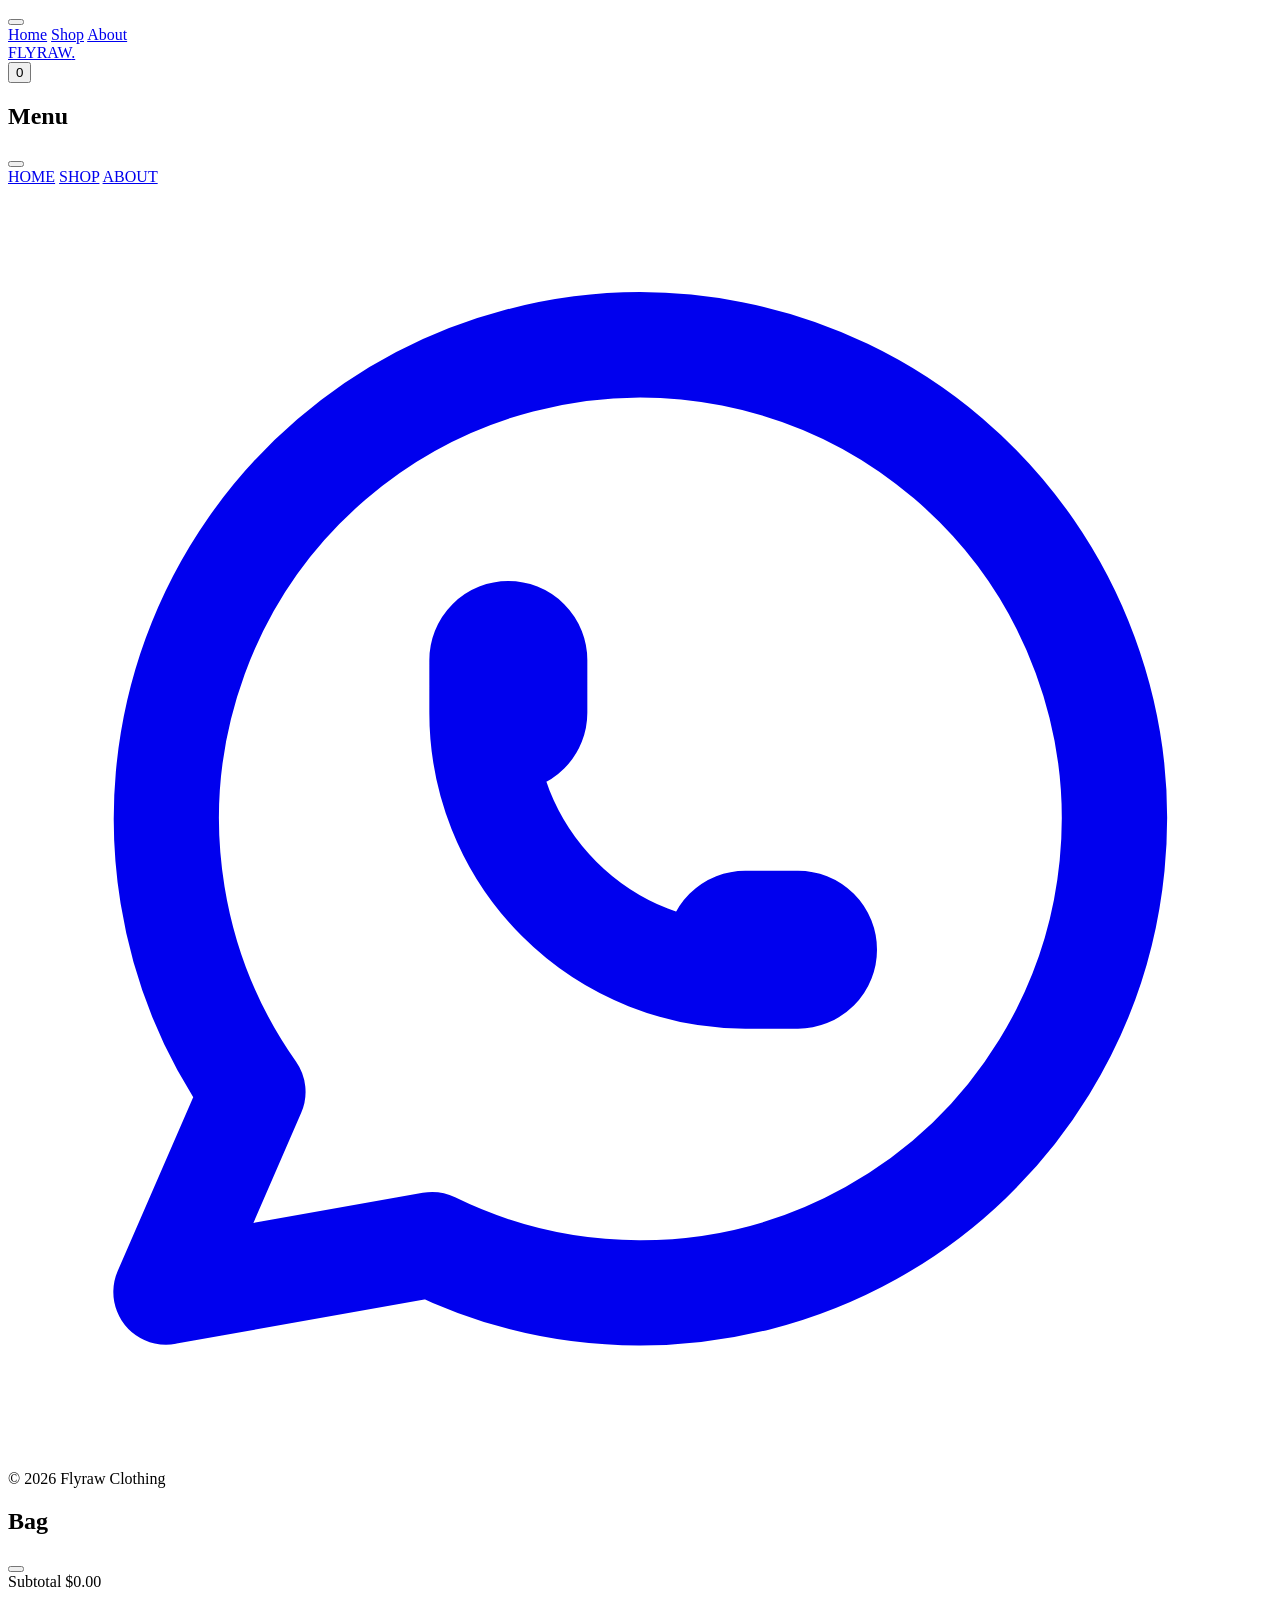
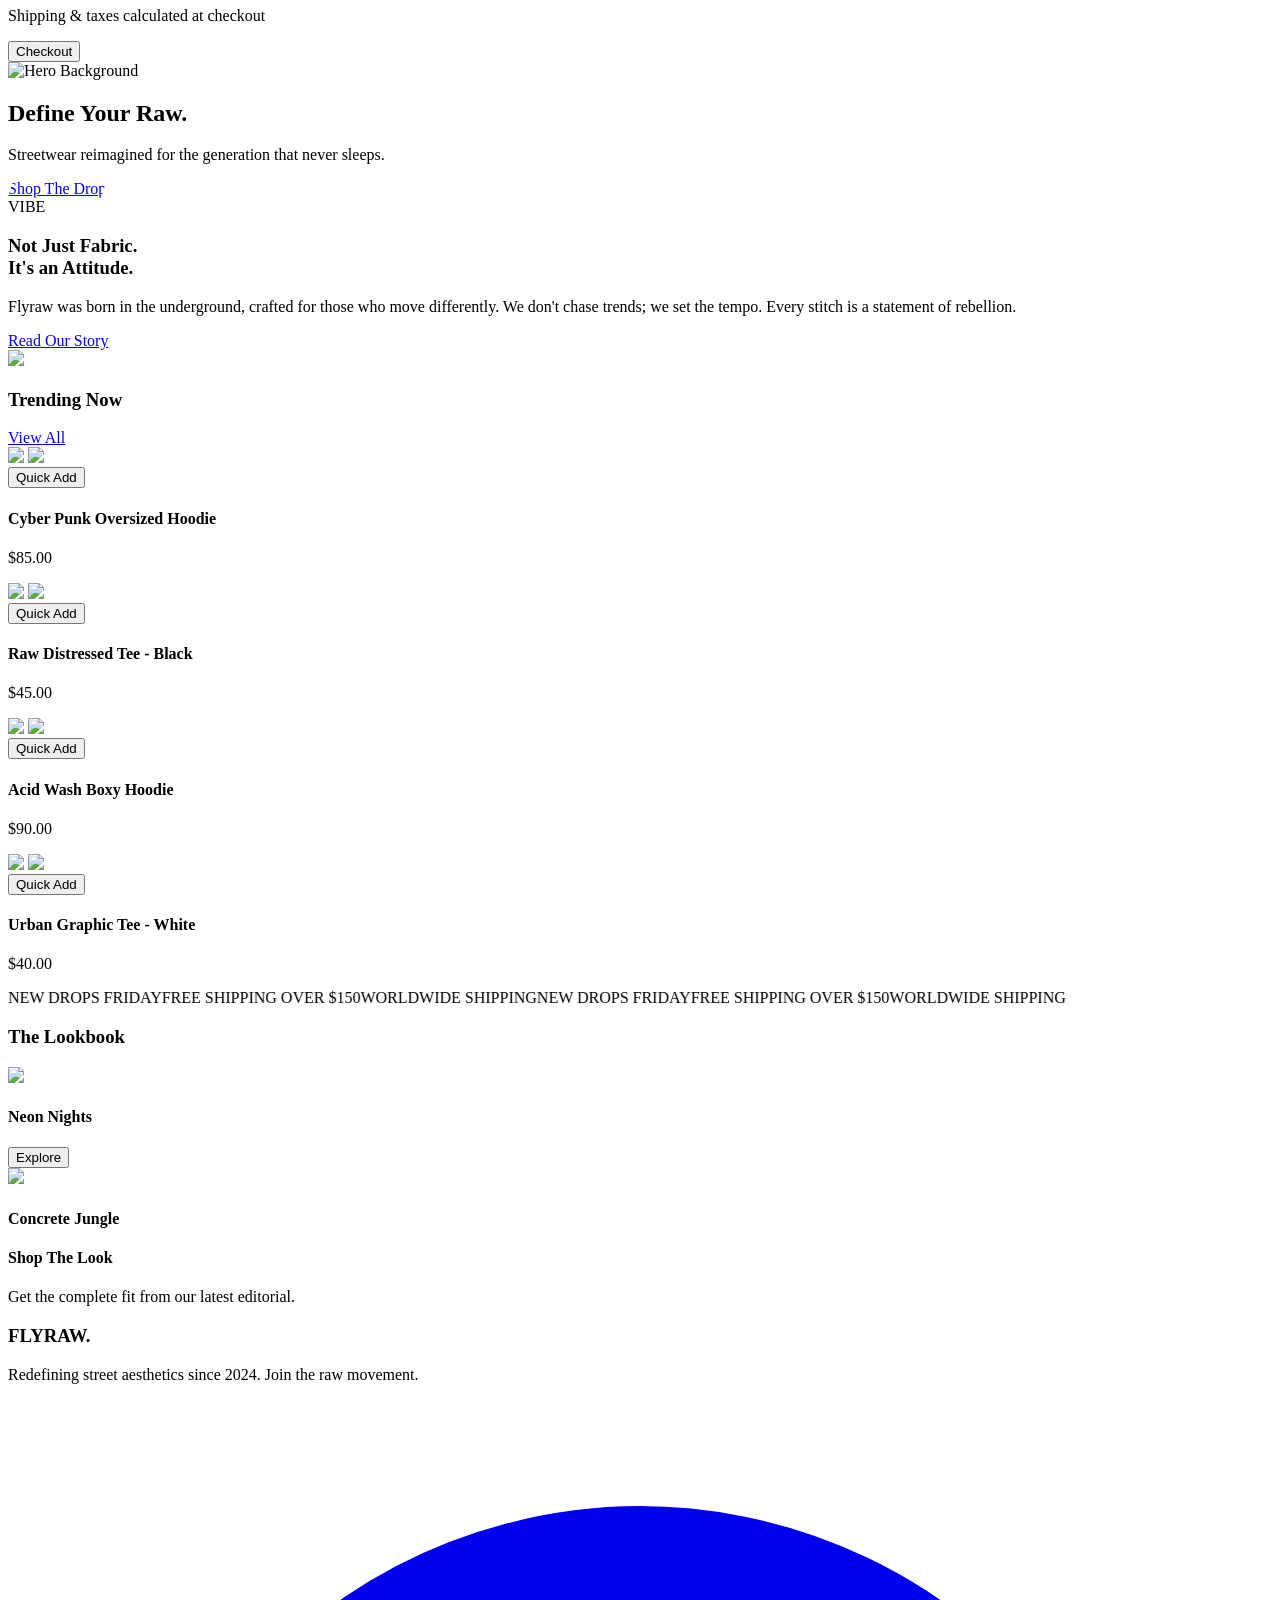
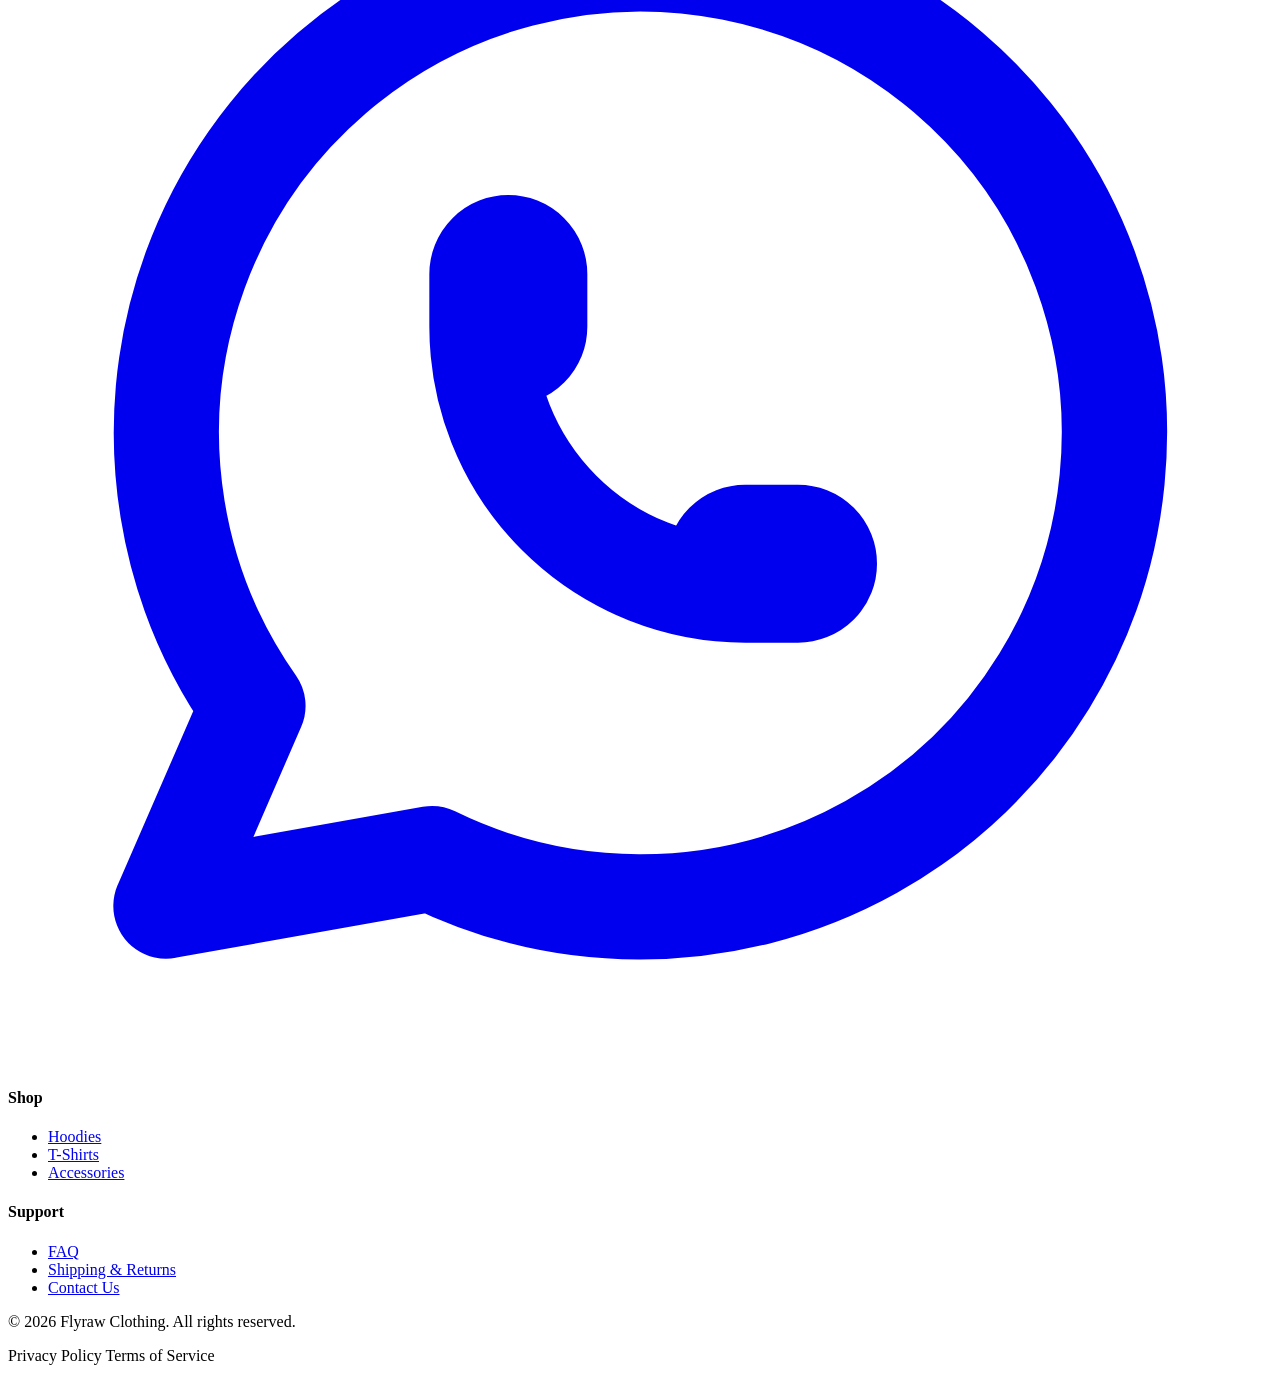
==== index.html @ c145b28b "Add files via upload" ====
<!DOCTYPE html>
<html lang="en" class="scroll-smooth">

<head>
    <meta charset="UTF-8">
    <meta name="viewport" content="width=device-width, initial-scale=1.0">
    <title>Flyraw Clothing | Define Your Raw</title>

    <!-- Tailwind CSS -->
    <script src="https://cdn.tailwindcss.com"></script>
    <script>
        tailwind.config = {
            theme: {
                extend: {
                    colors: {
                        brand: {
                            black: '#121212',
                            dark: '#1a1a1a',
                            lime: '#bef264',
                            grey: '#888888',
                            white: '#ffffff',
                        }
                    },
                    fontFamily: {
                        sans: ['Inter', 'sans-serif'],
                        heading: ['Oswald', 'sans-serif'],
                    }
                }
            }
        }
    </script>

    <!-- Google Fonts -->
    <link rel="preconnect" href="https://fonts.googleapis.com">
    <link rel="preconnect" href="https://fonts.gstatic.com" crossorigin>
    <link
        href="https://fonts.googleapis.com/css2?family=Inter:wght@300;400;600&family=Oswald:wght@400;500;700&display=swap"
        rel="stylesheet">

    <!-- Lucide Icons -->
    <script src="https://unpkg.com/lucide@latest"></script>

    <!-- Custom CSS -->
    <link rel="stylesheet" href="assets/css/style.css">
</head>

<body class="bg-brand-black text-brand-white font-sans overflow-x-hidden">

    <!-- PRELOADER -->
    <div id="preloader">
        <div class="preloader-logo">FLYRAW<span>.</span></div>
        <div class="preloader-bar">
            <div class="preloader-bar-fill"></div>
        </div>
    </div>

    <!-- OVERLAY -->
    <div id="overlay" onclick="closeDrawers()"
        class="fixed inset-0 bg-black/70 z-40 opacity-0 invisible overlay-transition backdrop-blur-sm"></div>

    <!-- HEADER -->
    <header class="fixed top-0 w-full z-30 bg-brand-black/90 backdrop-blur-md border-b border-white/10">
        <div class="container mx-auto px-6 h-20 flex items-center justify-between">
            <div class="flex items-center md:hidden">
                <button onclick="toggleSidebar()" class="p-2 hover:text-brand-lime transition-colors">
                    <i data-lucide="menu" class="w-6 h-6"></i>
                </button>
            </div>
            <nav id="desktop-nav" class="hidden md:flex space-x-10">
                <a href="index.html"
                    class="font-heading text-sm font-bold uppercase tracking-widest text-brand-lime">Home</a>
                <a href="shop.html"
                    class="font-heading text-sm font-bold uppercase tracking-widest hover:text-brand-lime transition-colors">Shop</a>
                <a href="#"
                    class="font-heading text-sm font-bold uppercase tracking-widest hover:text-brand-lime transition-colors">About</a>
            </nav>
            <div class="absolute left-1/2 top-1/2 -translate-x-1/2 -translate-y-1/2">
                <a href="index.html"
                    class="font-heading text-2xl md:text-3xl font-bold uppercase tracking-tighter italic">FLYRAW<span
                        class="text-brand-lime">.</span></a>
            </div>
            <div class="flex items-center space-x-6">
                <button onclick="toggleCart()" class="relative p-2 hover:text-brand-lime transition-colors">
                    <i data-lucide="shopping-bag" class="w-6 h-6"></i>
                    <span id="cart-count"
                        class="absolute -top-1 -right-1 bg-brand-lime text-brand-black text-[10px] font-bold w-4 h-4 rounded-full flex items-center justify-center opacity-0 transition-opacity">0</span>
                </button>
            </div>
        </div>
    </header>

    <!-- SIDEBAR (Mobile) -->
    <aside id="sidebar"
        class="fixed top-0 left-0 h-full w-[80%] md:w-[400px] bg-brand-dark z-50 transform -translate-x-full drawer-transition border-r border-white/10 flex flex-col">
        <div class="p-6 flex justify-between items-center border-b border-white/10 h-20">
            <h2 class="font-heading text-2xl font-bold uppercase text-brand-lime">Menu</h2>
            <button onclick="toggleSidebar()" class="p-2 hover:text-brand-lime transition-colors">
                <i data-lucide="x" class="w-6 h-6"></i>
            </button>
        </div>
        <nav class="flex-1 px-8 py-12 flex flex-col space-y-8">
            <a href="index.html" class="font-heading text-4xl font-bold text-brand-lime">HOME</a>
            <a href="shop.html" class="font-heading text-4xl font-bold hover:text-brand-lime transition-colors">SHOP</a>
            <a href="#" class="font-heading text-4xl font-bold hover:text-brand-lime transition-colors">ABOUT</a>
        </nav>
        <div class="p-8 border-t border-white/10">
            <div class="flex space-x-6 text-brand-grey mb-6">
                <a href="#" data-contact="instagram"><i data-lucide="instagram"
                        class="w-6 h-6 hover:text-brand-lime cursor-pointer"></i></a>
                <a href="#" data-contact="whatsapp"><svg class="w-6 h-6 hover:text-brand-lime cursor-pointer"
                        viewBox="0 0 24 24" fill="none" stroke="currentColor" stroke-width="2" stroke-linecap="round"
                        stroke-linejoin="round">
                        <path d="M3 21l1.65-3.8a9 9 0 1 1 3.4 2.9L3 21" />
                        <path
                            d="M9 10a.5.5 0 0 0 1 0V9a.5.5 0 0 0-1 0v1a5 5 0 0 0 5 5h1a.5.5 0 0 0 0-1h-1a.5.5 0 0 0 0 1" />
                    </svg></a>
                <a href="#" data-contact="facebook"><i data-lucide="facebook"
                        class="w-6 h-6 hover:text-brand-lime cursor-pointer"></i></a>
            </div>
            <p class="text-sm text-brand-grey">&copy; 2026 Flyraw Clothing</p>
        </div>
    </aside>

    <!-- CART DRAWER -->
    <aside id="cart-drawer"
        class="fixed top-0 right-0 h-full w-[90%] md:w-[450px] bg-brand-dark z-50 transform translate-x-full drawer-transition border-l border-white/10 flex flex-col">
        <div class="p-6 flex justify-between items-center border-b border-white/10 h-20">
            <h2 class="font-heading text-2xl font-bold uppercase">Bag</h2>
            <button onclick="toggleCart()" class="p-2 hover:text-brand-lime transition-colors">
                <i data-lucide="x" class="w-6 h-6"></i>
            </button>
        </div>
        <div id="cart-items" class="flex-1 overflow-y-auto p-6 space-y-6"></div>
        <div id="cart-footer" class="p-6 bg-brand-black border-t border-white/10 hidden">
            <div class="mb-4">
                <div class="flex justify-between mb-2 text-sm text-brand-grey">
                    <span>Subtotal</span>
                    <span id="cart-subtotal">$0.00</span>
                </div>
                <p class="text-[10px] text-brand-grey uppercase tracking-widest">Shipping & taxes calculated at checkout
                </p>
            </div>
            <button data-checkout
                class="w-full bg-brand-lime text-brand-black py-4 font-heading font-bold uppercase tracking-widest hover:bg-white transition-colors">
                Checkout
            </button>
        </div>
    </aside>

    <!-- CONTENT -->
    <main class="pt-20 min-h-screen">
        <!-- HERO -->
        <section class="relative h-[90vh] w-full flex items-center justify-center overflow-hidden">
            <div class="absolute inset-0 z-0">
                <img data-site-img="hero"
                    src="https://images.unsplash.com/photo-1523398002811-999ca8dec234?ixlib=rb-1.2.1&auto=format&fit=crop&w=1920&q=80"
                    alt="Hero Background" class="w-full h-full object-cover opacity-60">
                <div class="absolute inset-0 bg-gradient-to-t from-brand-black via-transparent to-transparent"></div>
            </div>
            <div class="relative z-10 text-center px-4 animate-slide-up">
                <h2 id="hero-tagline"
                    class="font-heading text-6xl md:text-9xl font-bold uppercase tracking-tighter mb-4">Define Your
                    <span class="text-brand-lime">Raw</span>.
                </h2>
                <p id="hero-subtext" class="text-lg md:text-xl text-brand-grey mb-8 max-w-lg mx-auto">Streetwear
                    reimagined for the generation that never sleeps.</p>
                <a href="shop.html"
                    class="inline-block bg-brand-lime text-brand-black px-10 py-4 font-heading font-bold text-xl uppercase hover:bg-white transition-colors tracking-widest clip-path-slant">
                    Shop The Drop
                </a>
            </div>
        </section>

        <!-- BRAND STORY -->
        <section class="py-20 px-6 bg-brand-black">
            <div class="container mx-auto grid md:grid-cols-2 gap-12 items-center">
                <div class="order-2 md:order-1 relative">
                    <div
                        class="font-heading text-8xl md:text-[10rem] font-bold text-white/5 leading-none absolute select-none -translate-x-10">
                        VIBE</div>
                    <h3 class="relative font-heading text-4xl font-bold uppercase mb-6 z-10">Not Just Fabric.<br>It's an
                        Attitude.</h3>
                    <p class="text-brand-grey leading-relaxed mb-6 z-10 relative">Flyraw was born in the underground,
                        crafted for those who move differently. We don't chase trends; we set the tempo. Every stitch is
                        a statement of rebellion.</p>
                    <a href="#" class="text-brand-lime uppercase font-bold tracking-widest text-sm hover:underline">Read
                        Our Story</a>
                </div>
                <div class="order-1 md:order-2 img-zoom-container rounded-lg overflow-hidden h-[500px]">
                    <img data-site-img="brandStory"
                        src="https://images.unsplash.com/photo-1544441893-675973e31985?ixlib=rb-1.2.1&auto=format&fit=crop&w=800&q=80"
                        class="w-full h-full object-cover img-zoom grayscale hover:grayscale-0 transition-all duration-500">
                </div>
            </div>
        </section>

        <!-- FEATURED PRODUCTS -->
        <section class="py-20 border-t border-white/5">
            <div class="container mx-auto px-6">
                <div class="flex justify-between items-end mb-12">
                    <h3 class="font-heading text-3xl font-bold uppercase">Trending Now</h3>
                    <a href="shop.html"
                        class="text-brand-grey hover:text-brand-lime uppercase text-xs font-bold tracking-widest">View
                        All</a>
                </div>
                <div class="flex overflow-x-auto gap-6 pb-8 no-scrollbar snap-x" id="featured-grid">
                    <!-- Injected by JS -->
                </div>
            </div>
        </section>

        <!-- MARQUEE -->
        <div class="py-6 bg-brand-lime text-brand-black marquee-wrapper border-y border-black">
            <div id="marquee-track" class="marquee-track">
                <!-- Populated by shared.js -->
            </div>
        </div>

        <!-- LOOKBOOK TEASER -->
        <section class="py-20 px-6">
            <div class="container mx-auto">
                <h3 class="font-heading text-center text-3xl font-bold uppercase mb-12">The Lookbook</h3>
                <div class="grid grid-cols-1 md:grid-cols-3 gap-4 h-[600px]">
                    <div class="md:col-span-2 h-full relative group overflow-hidden">
                        <img data-site-img="lookbook1"
                            src="https://images.unsplash.com/photo-1617114919297-3c8ddbec014e?ixlib=rb-1.2.1&auto=format&fit=crop&w=800&q=80"
                            class="w-full h-full object-cover transition-transform duration-700 group-hover:scale-105">
                        <div class="absolute inset-0 bg-black/30 group-hover:bg-transparent transition-colors"></div>
                        <div class="absolute bottom-8 left-8">
                            <h4 class="font-heading text-3xl font-bold uppercase mb-2">Neon Nights</h4>
                            <button
                                class="text-brand-lime border-b border-brand-lime pb-1 uppercase text-xs font-bold tracking-widest">Explore</button>
                        </div>
                    </div>
                    <div class="flex flex-col gap-4 h-full">
                        <div class="h-1/2 relative group overflow-hidden">
                            <img data-site-img="lookbook2"
                                src="https://images.unsplash.com/photo-1549495764-a63630f55816?ixlib=rb-1.2.1&auto=format&fit=crop&w=800&q=80"
                                class="w-full h-full object-cover transition-transform duration-700 group-hover:scale-105">
                            <div class="absolute bottom-6 left-6">
                                <h4 class="font-heading text-xl font-bold uppercase">Concrete Jungle</h4>
                            </div>
                        </div>
                        <div class="h-1/2 bg-brand-dark flex flex-col justify-center items-center text-center p-6 border border-white/5 hover:border-brand-lime transition-colors cursor-pointer"
                            onclick="location.href='shop.html'">
                            <h4 class="font-heading text-2xl font-bold uppercase mb-2 text-brand-lime">Shop The Look
                            </h4>
                            <p class="text-sm text-brand-grey">Get the complete fit from our latest editorial.</p>
                        </div>
                    </div>
                </div>
            </div>
        </section>
    </main>

    <!-- FOOTER -->
    <footer class="bg-black border-t border-white/10 py-12 md:py-20 px-6">
        <div class="container mx-auto grid grid-cols-1 md:grid-cols-4 gap-12">
            <div class="col-span-1 md:col-span-2">
                <h3 class="font-heading text-4xl font-bold uppercase italic mb-6">FLYRAW<span
                        class="text-brand-lime">.</span></h3>
                <p class="text-brand-grey max-w-md mb-8">Redefining street aesthetics since 2024. Join the raw movement.
                </p>
                <div class="flex space-x-4">
                    <a href="#" data-contact="instagram"
                        class="w-10 h-10 rounded-full border border-white/10 flex items-center justify-center hover:bg-brand-lime hover:text-brand-black transition-all">
                        <i data-lucide="instagram" class="w-5 h-5"></i>
                    </a>
                    <a href="#" data-contact="whatsapp"
                        class="w-10 h-10 rounded-full border border-white/10 flex items-center justify-center hover:bg-brand-lime hover:text-brand-black transition-all">
                        <svg class="w-5 h-5" viewBox="0 0 24 24" fill="none" stroke="currentColor" stroke-width="2"
                            stroke-linecap="round" stroke-linejoin="round">
                            <path d="M3 21l1.65-3.8a9 9 0 1 1 3.4 2.9L3 21" />
                            <path
                                d="M9 10a.5.5 0 0 0 1 0V9a.5.5 0 0 0-1 0v1a5 5 0 0 0 5 5h1a.5.5 0 0 0 0-1h-1a.5.5 0 0 0 0 1" />
                        </svg>
                    </a>
                    <a href="#" data-contact="facebook"
                        class="w-10 h-10 rounded-full border border-white/10 flex items-center justify-center hover:bg-brand-lime hover:text-brand-black transition-all">
                        <i data-lucide="facebook" class="w-5 h-5"></i>
                    </a>
                </div>
            </div>
            <div>
                <h4 class="font-bold mb-6 uppercase text-sm tracking-widest text-brand-grey">Shop</h4>
                <ul class="space-y-4 text-sm">
                    <li><a href="shop.html?category=hoodie" class="hover:text-brand-lime transition-colors">Hoodies</a>
                    </li>
                    <li><a href="shop.html?category=t-shirt"
                            class="hover:text-brand-lime transition-colors">T-Shirts</a></li>
                    <li><a href="shop.html?category=accessories"
                            class="hover:text-brand-lime transition-colors">Accessories</a></li>
                </ul>
            </div>
            <div>
                <h4 class="font-bold mb-6 uppercase text-sm tracking-widest text-brand-grey">Support</h4>
                <ul class="space-y-4 text-sm">
                    <li><a href="#" class="hover:text-brand-lime transition-colors">FAQ</a></li>
                    <li><a href="#" class="hover:text-brand-lime transition-colors">Shipping & Returns</a></li>
                    <li><a href="#" class="hover:text-brand-lime transition-colors">Contact Us</a></li>
                </ul>
            </div>
        </div>
        <div
            class="container mx-auto mt-16 pt-8 border-t border-white/10 text-center text-brand-grey text-xs flex flex-col md:flex-row justify-between items-center">
            <p>&copy; 2026 Flyraw Clothing. All rights reserved.</p>
            <div class="flex space-x-4 mt-4 md:mt-0">
                <span>Privacy Policy</span>
                <span>Terms of Service</span>
            </div>
        </div>
    </footer>

    <!-- Scripts -->
    <script src="assets/js/data.js"></script>
    <script src="assets/js/shared.js"></script>
    <script>
        // After siteData loads, inject featured products
        document.addEventListener('DOMContentLoaded', () => {
            // Wait for shared.js init to complete
            const checkData = setInterval(() => {
                if (products.length > 0) {
                    clearInterval(checkData);
                    renderFeatured();
                }
            }, 50);
        });

        function renderFeatured() {
            const grid = document.getElementById('featured-grid');
            grid.innerHTML = products.slice(0, 4).map(product => `
                <div class="min-w-[280px] md:min-w-[350px] snap-center group cursor-pointer" onclick="location.href='product.html?id=${product.id}'">
                    <div class="relative h-[400px] bg-brand-dark mb-4 overflow-hidden">
                        <img src="${product.image}" class="w-full h-full object-cover transition-opacity duration-300 group-hover:opacity-0 absolute inset-0">
                        <img src="${product.backImage}" class="w-full h-full object-cover opacity-0 transition-opacity duration-300 group-hover:opacity-100 absolute inset-0">
                        <div class="absolute bottom-4 left-0 right-0 px-4 opacity-0 group-hover:opacity-100 transition-all duration-300 transform translate-y-4 group-hover:translate-y-0">
                            <button onclick="event.stopPropagation(); addToCart(${product.id})" class="w-full bg-brand-white text-brand-black py-3 uppercase font-bold text-sm hover:bg-brand-lime transition-colors">
                                Quick Add
                            </button>
                        </div>
                    </div>
                    <h4 class="font-heading font-bold uppercase text-lg">${product.name}</h4>
                    <p class="text-brand-grey">${formatPrice(product.price)}</p>
                </div>
            `).join('');
        }
    </script>
</body>

</html>
---- assets/css/style.css ----
/* Custom Scrollbar */
::-webkit-scrollbar {
    width: 8px;
}

::-webkit-scrollbar-track {
    background: #121212;
}

::-webkit-scrollbar-thumb {
    background: #333;
}

::-webkit-scrollbar-thumb:hover {
    background: #444;
}

/* Animations */
@keyframes slide-up {
    from {
        transform: translateY(30px);
        opacity: 0;
    }

    to {
        transform: translateY(0);
        opacity: 1;
    }
}

@keyframes fade-in {
    from {
        opacity: 0;
    }

    to {
        opacity: 1;
    }
}

.animate-slide-up {
    animation: slide-up 0.8s ease-out forwards;
}

.animate-fade-in {
    animation: fade-in 0.6s ease-out forwards;
}

.no-scrollbar::-webkit-scrollbar {
    display: none;
}

.no-scrollbar {
    -ms-overflow-style: none;
    scrollbar-width: none;
}

.clip-path-slant {
    clip-path: polygon(5% 0, 100% 0, 95% 100%, 0 100%);
}

.drawer-transition {
    transition: transform 0.4s cubic-bezier(0.4, 0, 0.2, 1);
}

.overlay-transition {
    transition: opacity 0.4s ease, visibility 0.4s ease;
}

.img-zoom-container {
    overflow: hidden;
}

.img-zoom {
    transition: transform 0.5s ease;
}

.img-zoom-container:hover .img-zoom {
    transform: scale(1.05);
}

/* Desktop Navigation */
nav#desktop-nav a {
    position: relative;
}

nav#desktop-nav a::after {
    content: '';
    position: absolute;
    bottom: -4px;
    left: 0;
    width: 0;
    height: 2px;
    background-color: #bef264;
    transition: width 0.3s ease;
}

nav#desktop-nav a:hover::after {
    width: 100%;
}

/* --- Preloader --- */
#preloader {
    position: fixed;
    inset: 0;
    z-index: 9999;
    background: #121212;
    display: flex;
    align-items: center;
    justify-content: center;
    flex-direction: column;
    gap: 1.5rem;
    transition: opacity 0.5s ease;
}

#preloader .preloader-logo {
    font-family: 'Oswald', sans-serif;
    font-size: 3rem;
    font-weight: 700;
    text-transform: uppercase;
    letter-spacing: -0.05em;
    font-style: italic;
    color: #fff;
    animation: preloader-pulse 1.2s ease-in-out infinite;
}

#preloader .preloader-logo span {
    color: #bef264;
}

#preloader .preloader-bar {
    width: 120px;
    height: 3px;
    background: rgba(255, 255, 255, 0.1);
    border-radius: 2px;
    overflow: hidden;
}

#preloader .preloader-bar-fill {
    width: 40%;
    height: 100%;
    background: #bef264;
    border-radius: 2px;
    animation: preloader-slide 1s ease-in-out infinite;
}

@keyframes preloader-pulse {

    0%,
    100% {
        opacity: 0.6;
        transform: scale(0.97);
    }

    50% {
        opacity: 1;
        transform: scale(1);
    }
}

@keyframes preloader-slide {
    0% {
        transform: translateX(-100%);
    }

    100% {
        transform: translateX(400%);
    }
}

.preloader-fade-out {
    opacity: 0 !important;
    pointer-events: none;
}

/* --- Marquee --- */
.marquee-wrapper {
    overflow: hidden;
    white-space: nowrap;
}

.marquee-track {
    display: inline-flex;
    animation: marquee-scroll 25s linear infinite;
    will-change: transform;
}

@keyframes marquee-scroll {
    0% {
        transform: translateX(0);
    }

    100% {
        transform: translateX(-50%);
    }
}
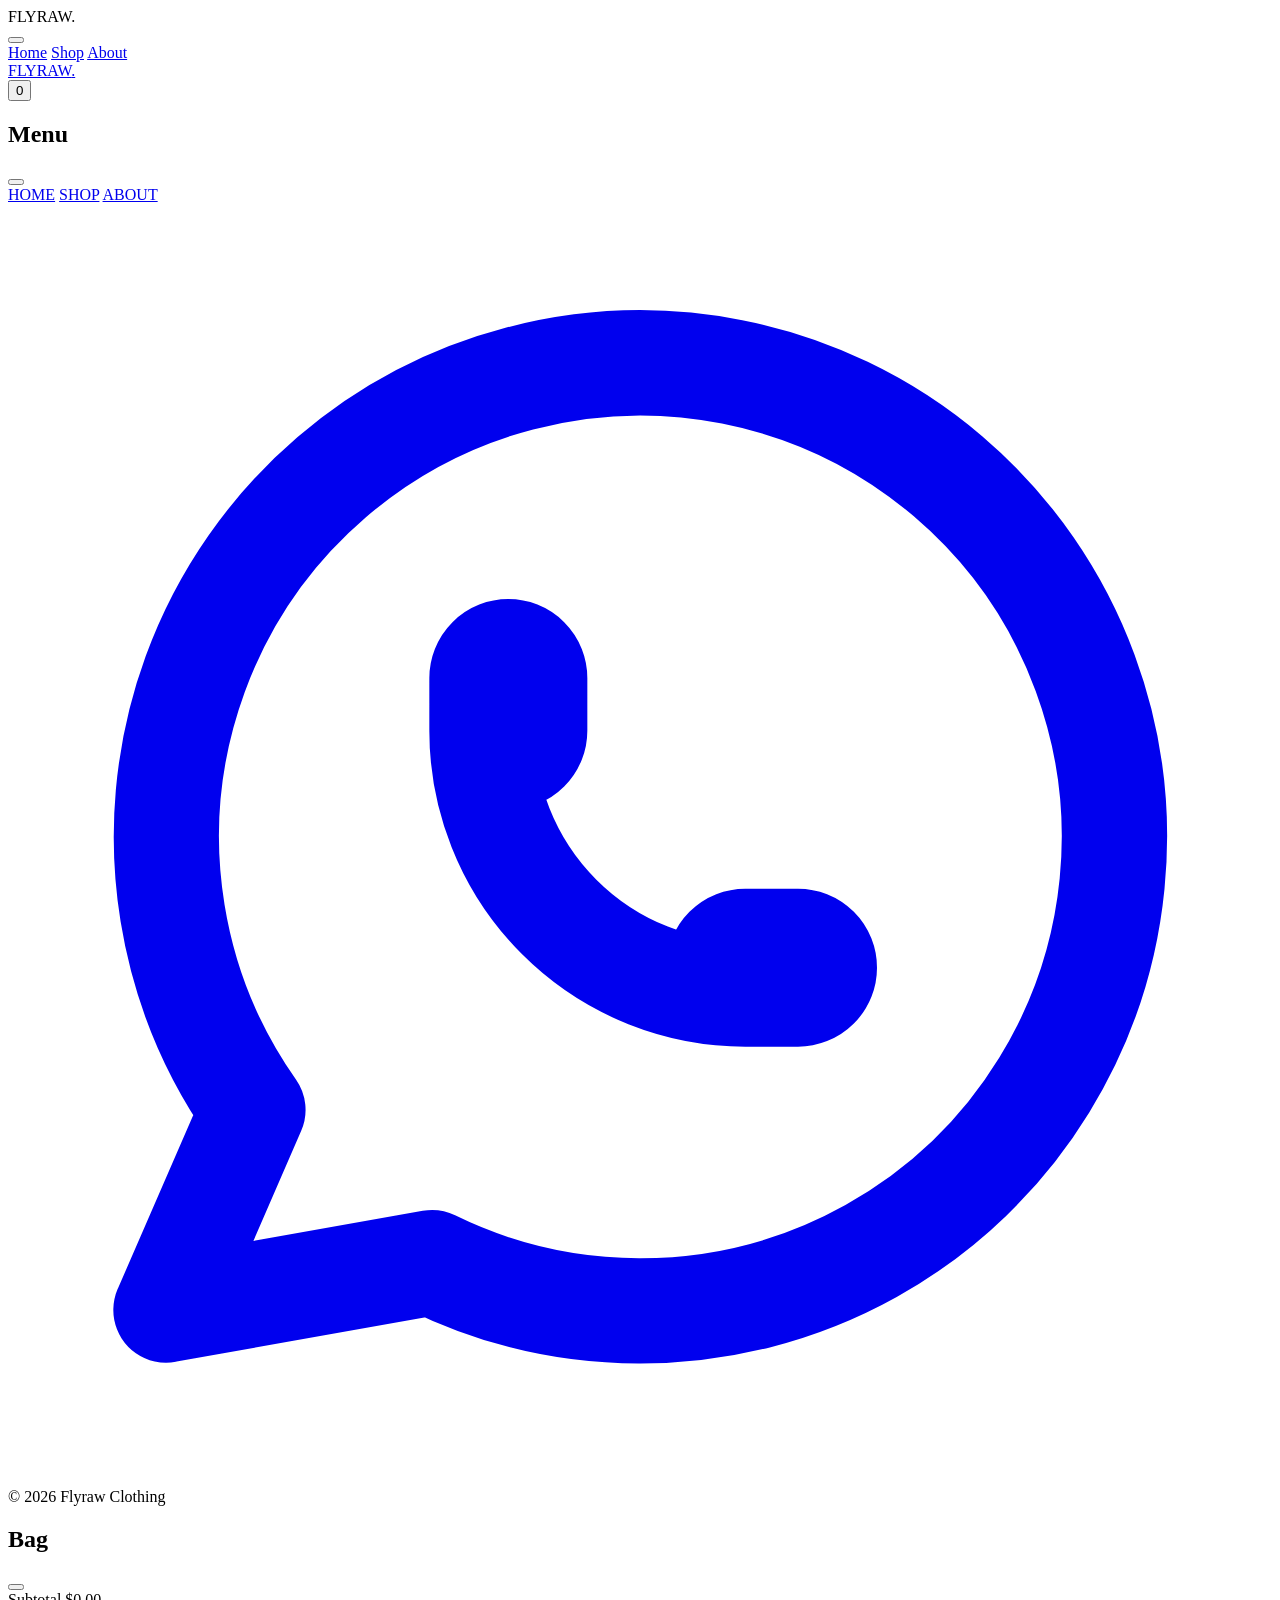
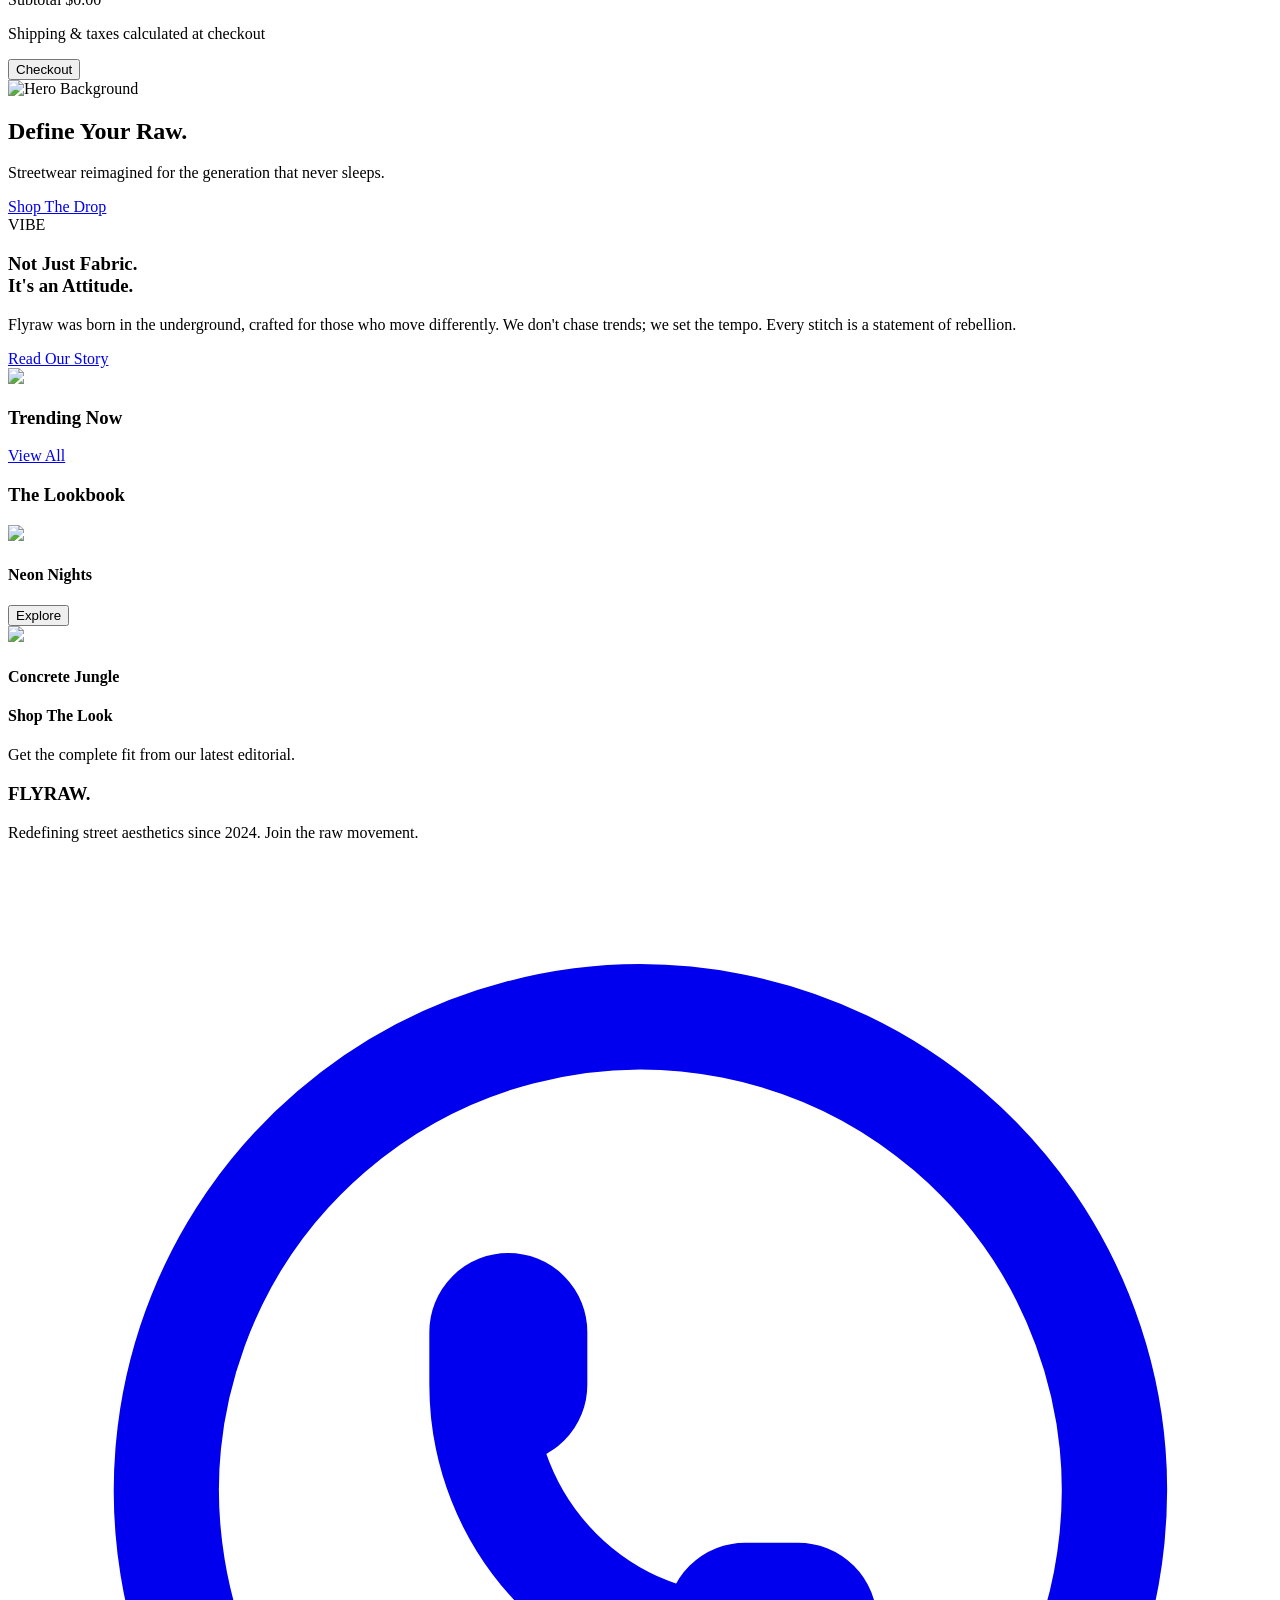
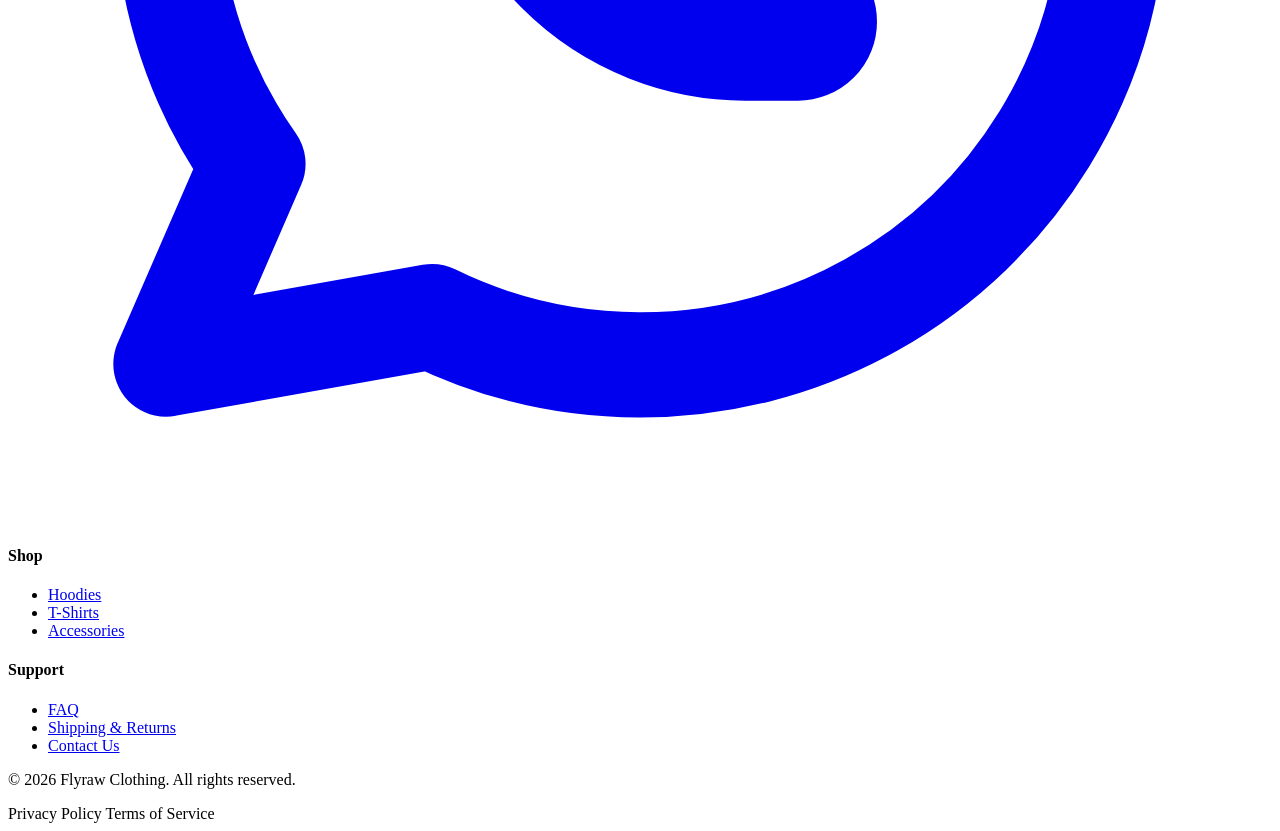
==== commit 290d3bb4: "Update index.html" ====
--- a/index.html
+++ b/index.html
@@ -347,4 +347,4 @@
     </script>
 </body>
 
-</html>+</html>
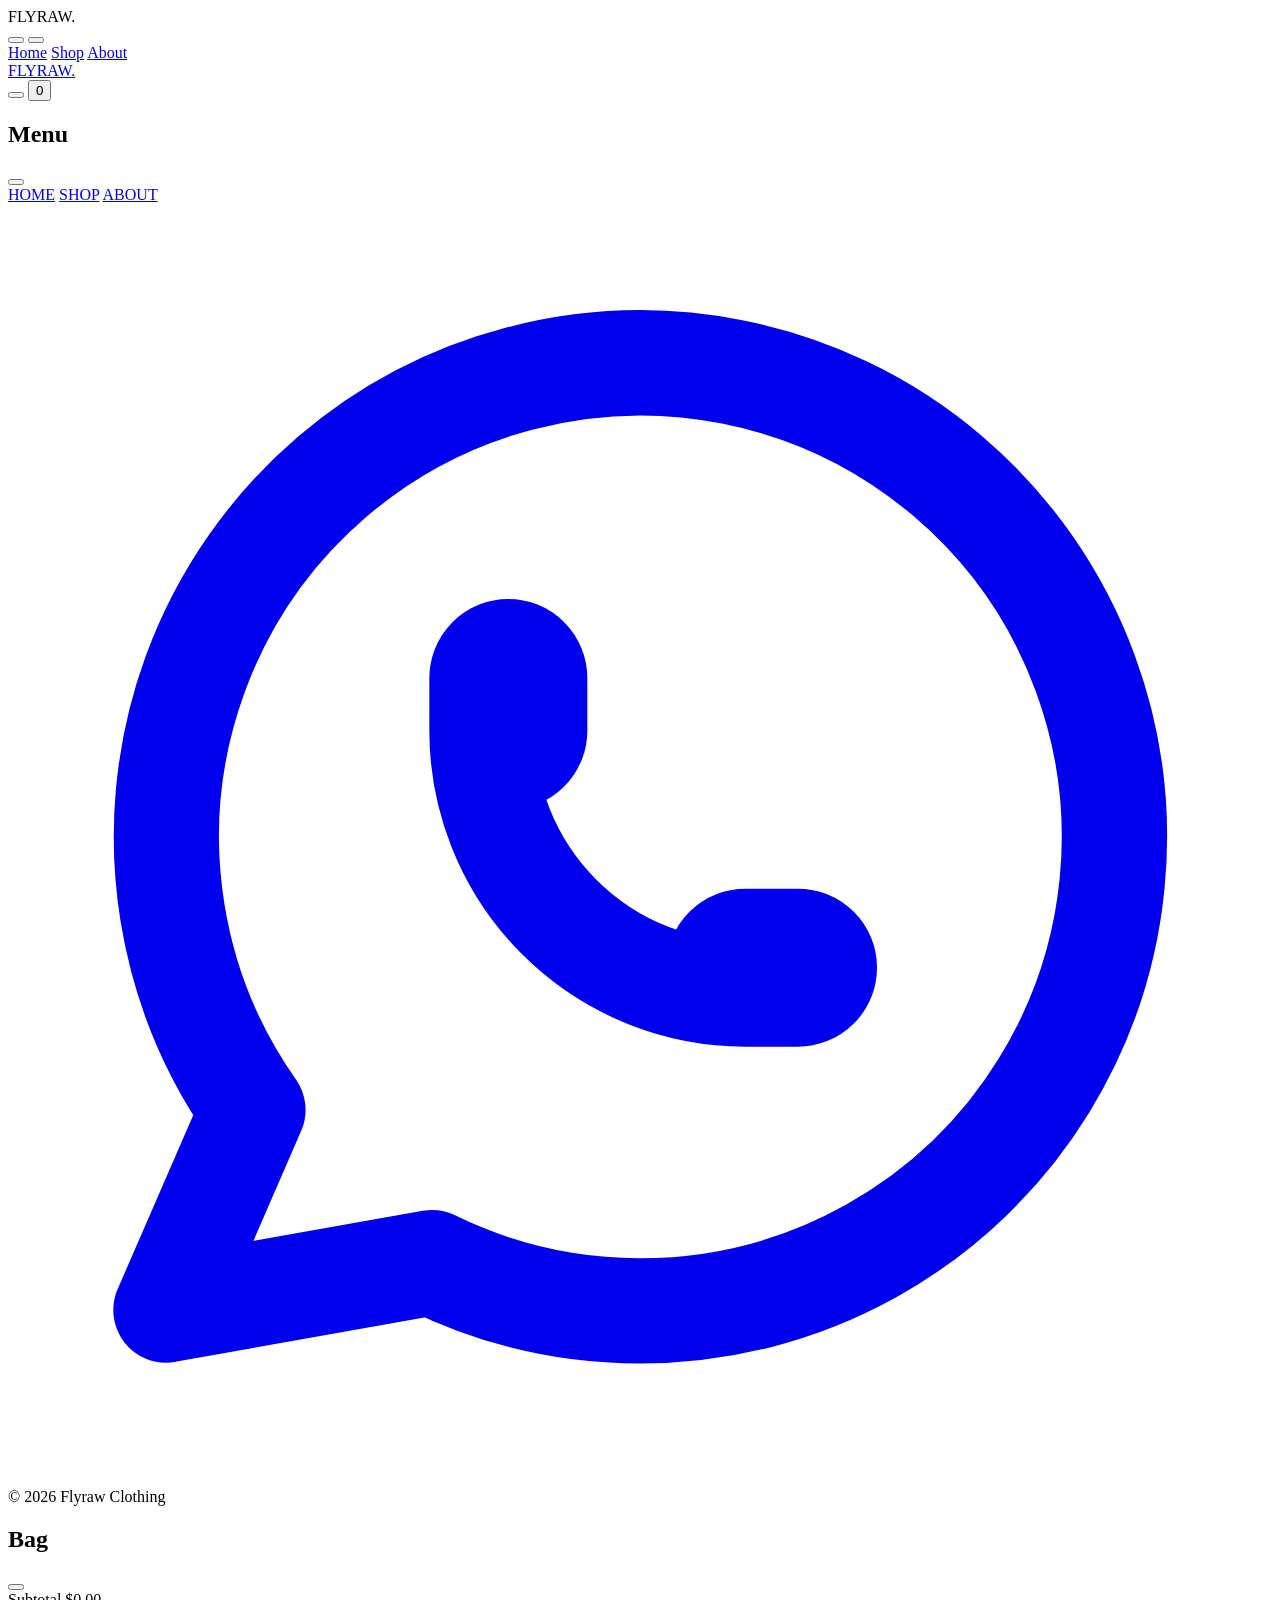
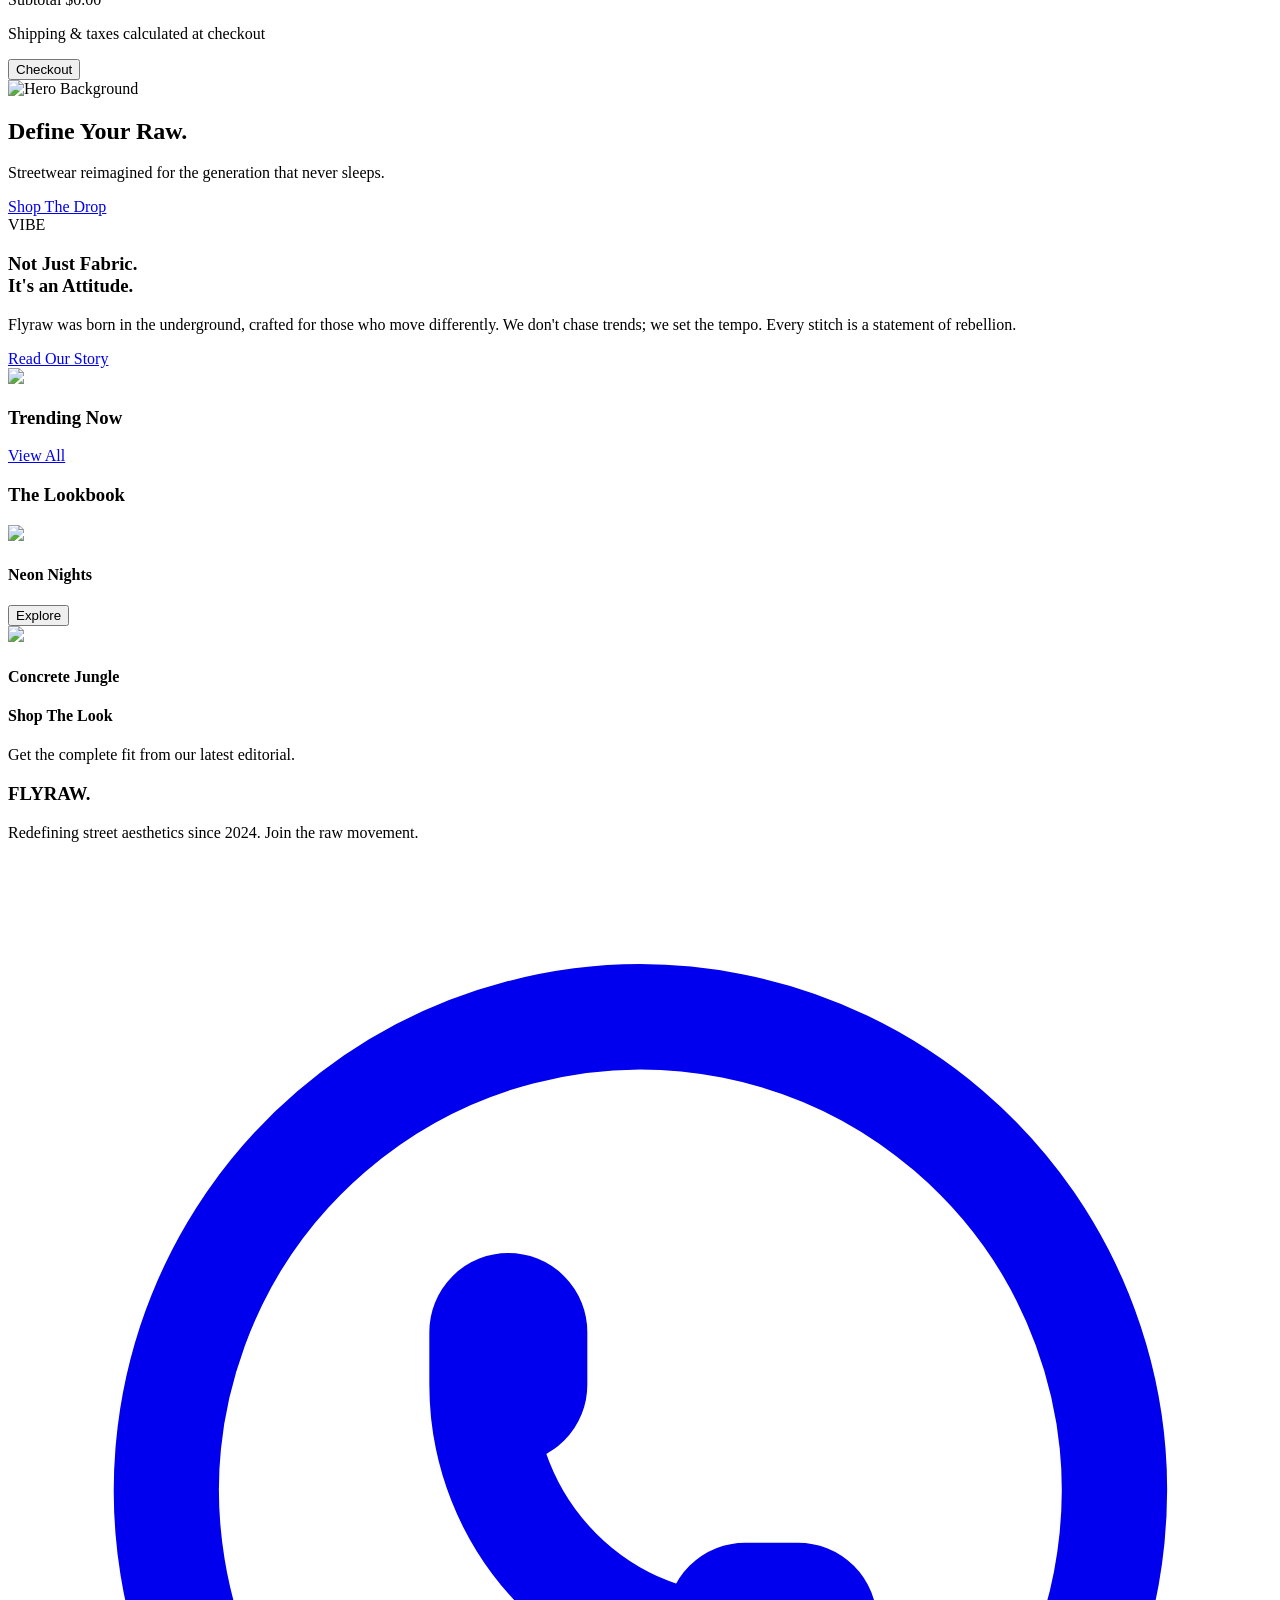
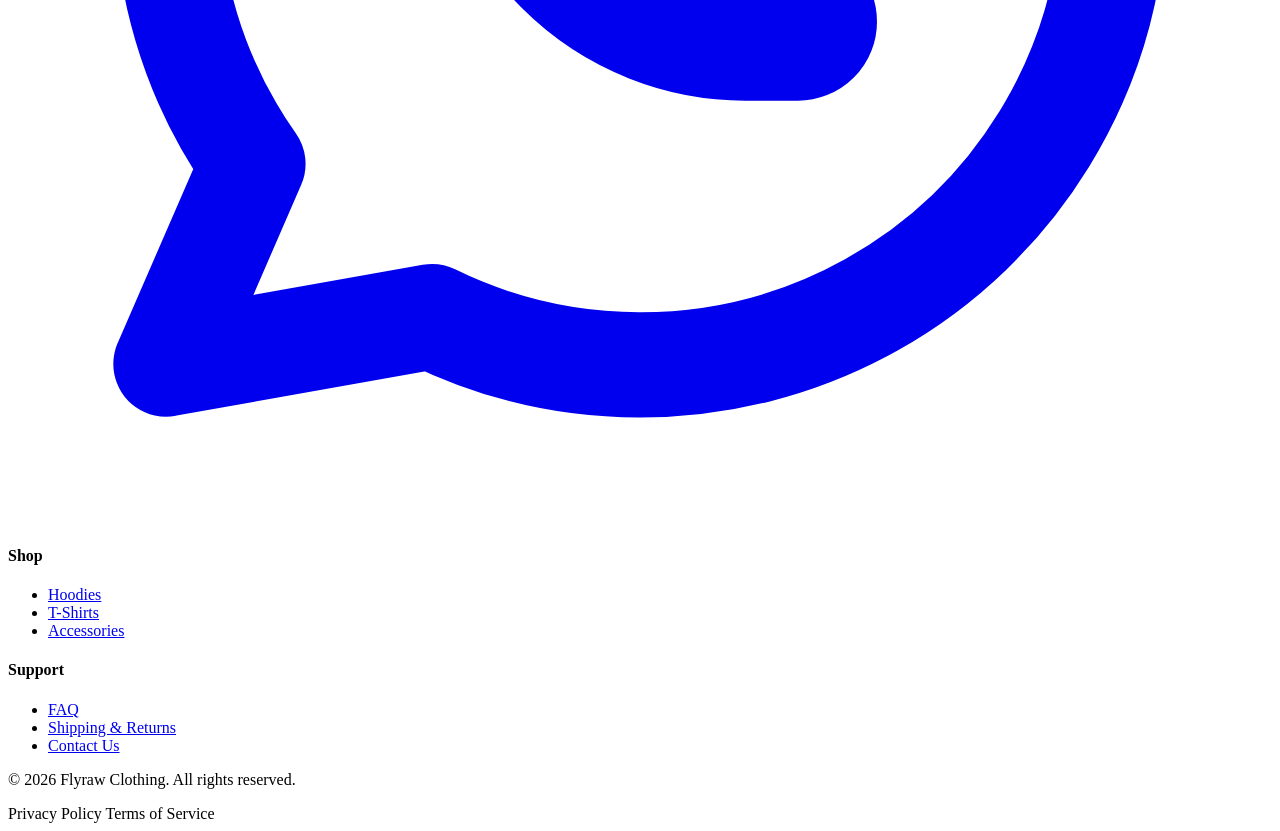
==== commit 3e352869: "Update index.html" ====
--- a/index.html
+++ b/index.html
@@ -61,9 +61,12 @@
     <!-- HEADER -->
     <header class="fixed top-0 w-full z-30 bg-brand-black/90 backdrop-blur-md border-b border-white/10">
         <div class="container mx-auto px-6 h-20 flex items-center justify-between">
-            <div class="flex items-center md:hidden">
+            <div class="flex items-center gap-2 md:hidden">
                 <button onclick="toggleSidebar()" class="p-2 hover:text-brand-lime transition-colors">
                     <i data-lucide="menu" class="w-6 h-6"></i>
+                </button>
+                <button onclick="toggleSearch()" class="p-2 hover:text-brand-lime transition-colors">
+                    <i data-lucide="search" class="w-6 h-6"></i>
                 </button>
             </div>
             <nav id="desktop-nav" class="hidden md:flex space-x-10">
@@ -80,6 +83,9 @@
                         class="text-brand-lime">.</span></a>
             </div>
             <div class="flex items-center space-x-6">
+                <button onclick="toggleSearch()" class="p-2 hover:text-brand-lime transition-colors hidden md:block">
+                    <i data-lucide="search" class="w-6 h-6"></i>
+                </button>
                 <button onclick="toggleCart()" class="relative p-2 hover:text-brand-lime transition-colors">
                     <i data-lucide="shopping-bag" class="w-6 h-6"></i>
                     <span id="cart-count"
